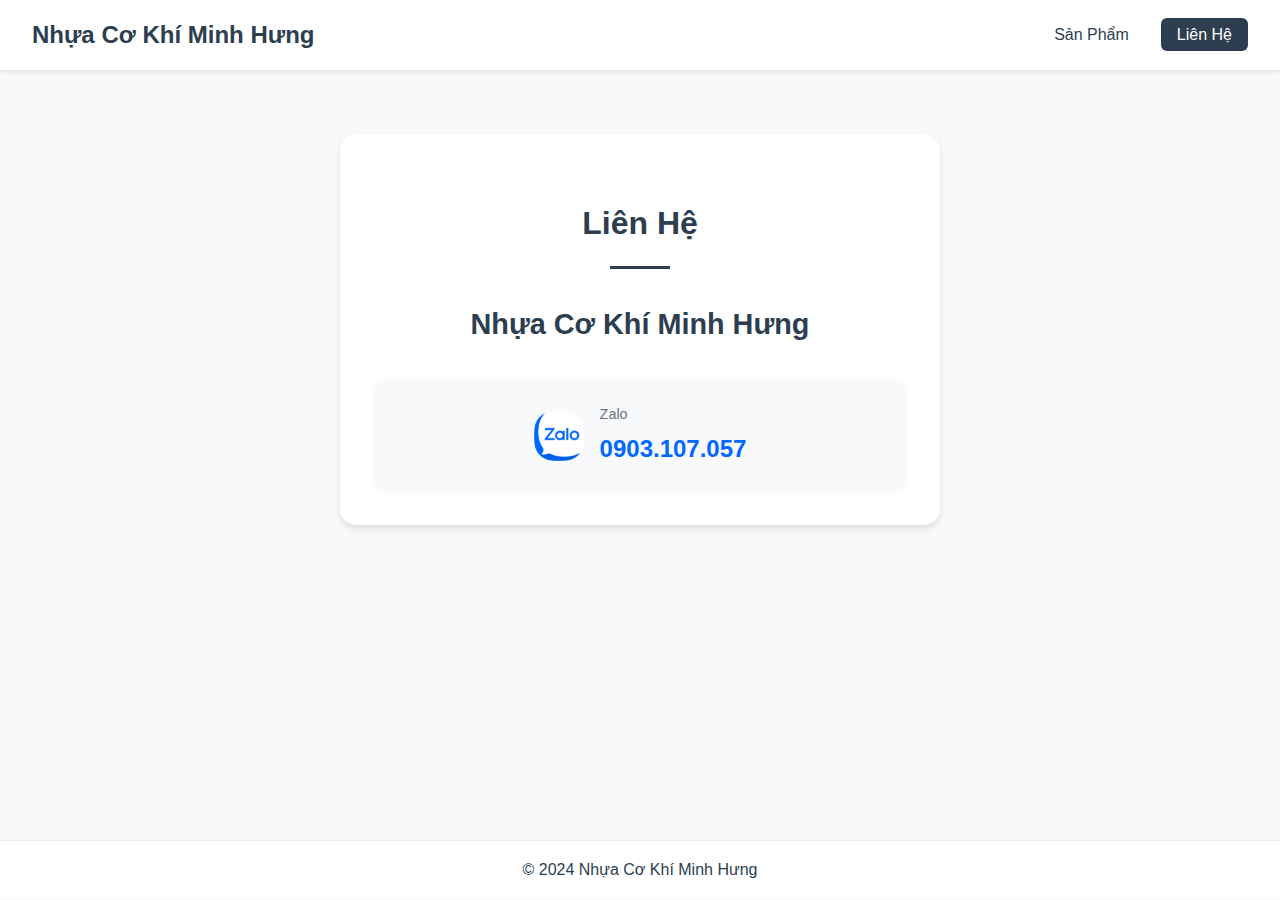
==== contact.html @ 77f907da "first commit" ====
<!DOCTYPE html>
<html lang="vi">
<head>
    <meta charset="UTF-8">
    <meta name="viewport" content="width=device-width, initial-scale=1.0">
    <title>Liên Hệ - Nhựa Cơ Khí Minh Hưng</title>
    <link rel="stylesheet" href="styles.css">
</head>
<body>
    <nav class="navbar">
        <div class="nav-brand">Nhựa Cơ Khí Minh Hưng</div>
        <ul class="nav-links">
            <li><a href="index.html">Sản Phẩm</a></li>
            <li><a href="contact.html" class="active">Liên Hệ</a></li>
        </ul>
    </nav>

    <main>
        <div class="contact-simple">
            <h1>Liên Hệ</h1>
            <div class="contact-card">
                <div class="company-name">
                    <h2>Nhựa Cơ Khí Minh Hưng</h2>
                </div>
                <div class="contact-info">
                    <div class="zalo-contact">
                        <img src="/images/Icon_of_Zalo.svg.webp" width="50" height="50" alt="Zalo Icon" class="zalo-icon">
                        <div class="zalo-details">
                            <span class="label">Zalo</span>
                            <a href="https://zalo.me/0903107057" target="_blank" class="zalo-number">0903.107.057</a>
                        </div>
                    </div>
                </div>
            </div>
        </div>
    </main>

    <footer>
        <p>&copy; 2024 Nhựa Cơ Khí Minh Hưng</p>
    </footer>
</body>
</html>
---- styles.css ----
/* Reset css */
* {
  margin: 0;
  padding: 0;
  box-sizing: border-box;
}

body {
  font-family: "Segoe UI", Arial, sans-serif;
  line-height: 1.6;
  color: #333;
  background-color: #f8f9fa;
}

/* Navigation */
.navbar {
  background-color: white;
  padding: 1rem 2rem;
  display: flex;
  justify-content: space-between;
  align-items: center;
  box-shadow: 0 2px 4px rgba(0, 0, 0, 0.1);
  position: sticky;
  top: 0;
  z-index: 1000;
}

.navbar a {
  color: #2c3e50;
  text-decoration: none;
}

.nav-brand {
  color: #2c3e50;
  font-size: 1.5rem;
  font-weight: bold;
  text-decoration: none;
}

.nav-links {
  display: flex;
  list-style: none;
  gap: 1rem;
}

.nav-links li a {
  color: #2c3e50;
  text-decoration: none;
  padding: 0.5rem 1rem;
  border-radius: 6px;
  transition: background-color 0.3s ease, color 0.3s ease;
}

.nav-links li a:hover,
.nav-links li a.active {
  background-color: #2c3e50;
  color: white;
}

/* Main content */
main {
  padding: 2rem;
  max-width: 1500px;
  margin: 0 auto;
  min-height: calc(100vh - 130px);
}

main h1 {
  color: #2c3e50;
  font-size: 2.2rem;
  text-align: center;
  margin: 2rem 0;
  position: relative;
}

/* Products grid */
/* Product Card Base Styles */
.product-card {
  background: white;
  border-radius: 12px;
  padding: 1.5rem;
  text-align: left;
  box-shadow: 0 2px 8px rgba(0, 0, 0, 0.1);
  transition: all 0.3s ease;
  display: flex;
  flex-direction: column;
  gap: 1rem;
}

.product-card:hover {
  transform: translateY(-5px);
  box-shadow: 0 4px 12px rgba(0, 0, 0, 0.15);
  cursor: pointer;
}

.product-card img {
  width: 100%;
  height: auto;
  border-radius: 8px;
  object-fit: cover;
}

.product-card h3 {
  color: #2c3e50;
  font-size: 1.3rem;
  font-weight: 600;
  margin: 0;
  text-align: center;
}

/* Product Brief Description */
.product-brief {
  color: #666;
  font-size: 0.95rem;
  line-height: 1.5;
  text-align: center;
  margin: 0;
}

/* Specifications Styling */
.product-specs {
  background: #f8f9fa;
  border-radius: 8px;
  padding: 1rem;
}

.spec-item {
  display: flex;
  margin-bottom: 0.5rem;
  font-size: 0.95rem;
  line-height: 1.5;
}

.spec-item:last-child {
  margin-bottom: 0;
}

.spec-label {
  font-weight: 600;
  min-width: 100px;
  color: #2c3e50;
}

.spec-value {
  color: #666;
}

/* Usage Instructions Styling */
.product-usage {
  display: flex;
  flex-direction: column;
  gap: 1rem;
}

.usage-section h4 {
  color: #2c3e50;
  font-size: 1rem;
  font-weight: 600;
  margin-bottom: 0.5rem;
}

.usage-section p {
  color: #666;
  font-size: 0.95rem;
  margin: 0;
  line-height: 1.5;
}

/* Grid Layout */
.products-grid {
  display: grid;
  grid-template-columns: repeat(auto-fit, minmax(280px, 1fr));
  gap: 2rem;
  padding: 1rem;
}

/* Contact page styles */
.contact-simple {
  max-width: 600px;
  margin: 2rem auto;
  padding: 2rem;
  background: white;
  border-radius: 16px;
  box-shadow: 0 4px 6px rgba(0, 0, 0, 0.1);
}

.contact-simple h1 {
  color: #2c3e50;
  font-size: 2rem;
  margin-bottom: 2rem;
  text-align: center;
  position: relative;
}

.contact-simple h1:after {
  content: "";
  display: block;
  width: 60px;
  height: 3px;
  background: #2c3e50;
  margin: 1rem auto 0;
}

.company-name h2 {
  color: #2c3e50;
  font-size: 1.8rem;
  text-align: center;
  margin-bottom: 2rem;
}

.zalo-contact {
  background: #f8f9fa;
  padding: 1.5rem;
  border-radius: 12px;
  display: flex;
  align-items: center;
  justify-content: center;
  gap: 1rem;
  transition: background 0.3s ease, transform 0.3s ease;
}

.zalo-contact:hover {
  background: #e9ecef;
  transform: translateY(-3px);
}

.zalo-details {
  text-align: left;
}

.label {
  display: block;
  color: #6c757d;
  font-size: 0.9rem;
  margin-bottom: 0.3rem;
}

.zalo-number {
  color: #0068ff;
  font-size: 1.5rem;
  font-weight: bold;
  text-decoration: none;
  display: block;
  transition: color 0.3s ease;
}

.zalo-number:hover {
  color: #0056b3;
}

/* Footer */
footer {
  background-color: white;
  color: #2c3e50;
  text-align: center;
  padding: 1rem;
  border-top: 1px solid #eee;
}

/* Responsive design */
@media (max-width: 768px) {
  .navbar {
    padding: 1rem;
  }

  .products-grid {
    grid-template-columns: repeat(auto-fit, minmax(240px, 1fr));
    gap: 1rem;
  }

  .contact-simple {
    margin: 1rem;
    padding: 1.5rem;
  }

  .company-name h2 {
    font-size: 1.5rem;
  }

  .zalo-number {
    font-size: 1.3rem;
  }

  .product-card {
    padding: 1rem;
  }

  .spec-item {
    font-size: 0.9rem;
  }

  .spec-label {
    min-width: 90px;
  }

  .product-usage {
    gap: 0.8rem;
  }
}

@media (max-width: 480px) {
  .navbar {
    flex-direction: column;
    gap: 1rem;
  }

  .nav-links {
    width: 100%;
    justify-content: center;
  }

  .contact-simple {
    padding: 1rem;
  }

  .zalo-contact {
    padding: 1rem;
  }
}
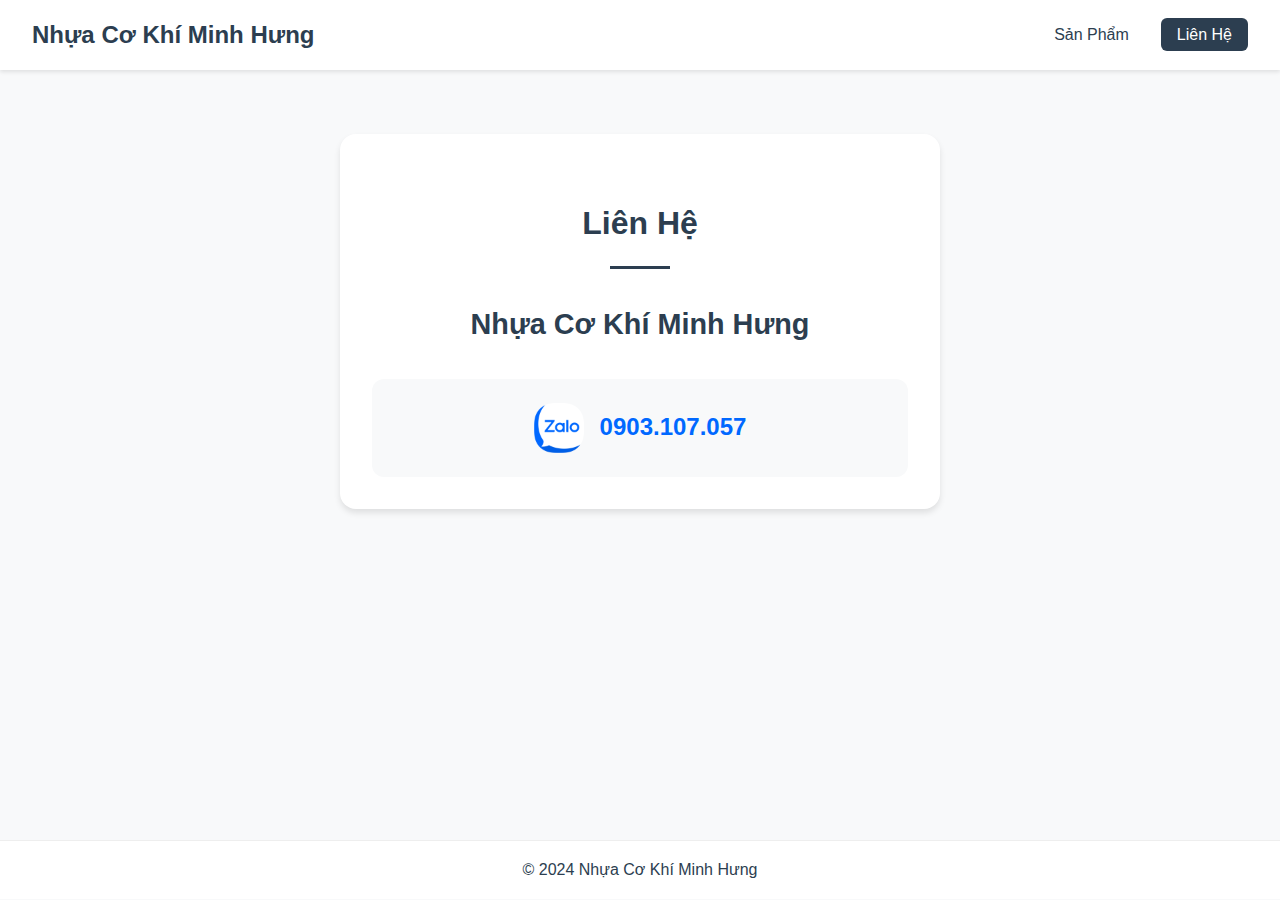
==== commit d2155bd7: "Update product descriptions" ====
--- a/contact.html
+++ b/contact.html
@@ -26,7 +26,6 @@
                     <div class="zalo-contact">
                         <img src="/images/Icon_of_Zalo.svg.webp" width="50" height="50" alt="Zalo Icon" class="zalo-icon">
                         <div class="zalo-details">
-                            <span class="label">Zalo</span>
                             <a href="https://zalo.me/0903107057" target="_blank" class="zalo-number">0903.107.057</a>
                         </div>
                     </div>
--- a/styles.css
+++ b/styles.css
@@ -74,7 +74,6 @@
 }
 
 /* Products grid */
-/* Product Card Base Styles */
 .product-card {
   background: white;
   border-radius: 12px;
@@ -85,11 +84,6 @@
   display: flex;
   flex-direction: column;
   gap: 1rem;
-}
-
-.product-card:hover {
-  transform: translateY(-5px);
-  box-shadow: 0 4px 12px rgba(0, 0, 0, 0.15);
   cursor: pointer;
 }
 
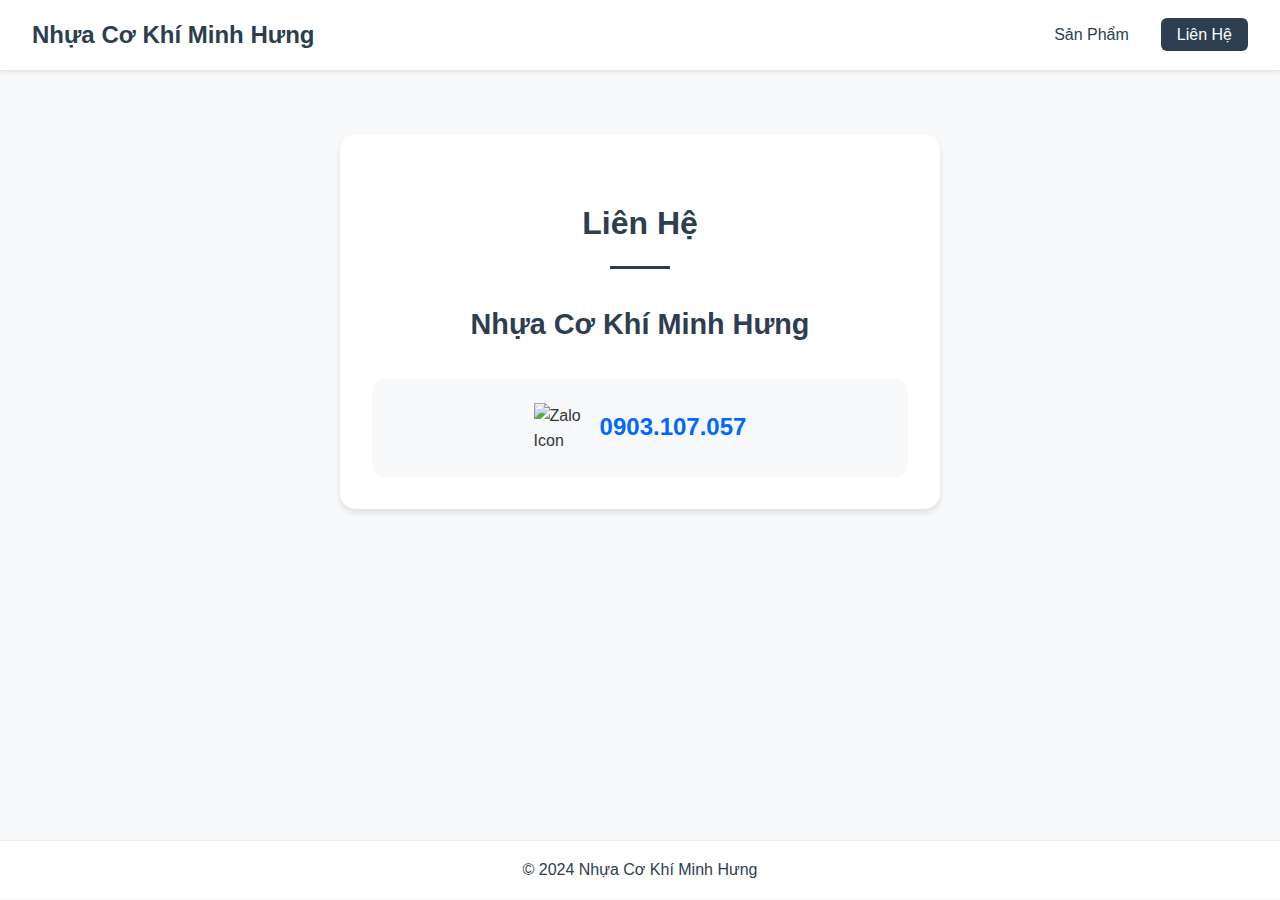
==== commit d1961dc0: "Rename Zalo icon to lowercase" ====
--- a/contact.html
+++ b/contact.html
@@ -24,7 +24,7 @@
                 </div>
                 <div class="contact-info">
                     <div class="zalo-contact">
-                        <img src="/images/Icon_of_Zalo.svg.webp" width="50" height="50" alt="Zalo Icon" class="zalo-icon">
+                        <img src="/images/icon_of_zalo.png" width="50" height="50" alt="Zalo Icon" class="zalo-icon">
                         <div class="zalo-details">
                             <a href="https://zalo.me/0903107057" target="_blank" class="zalo-number">0903.107.057</a>
                         </div>
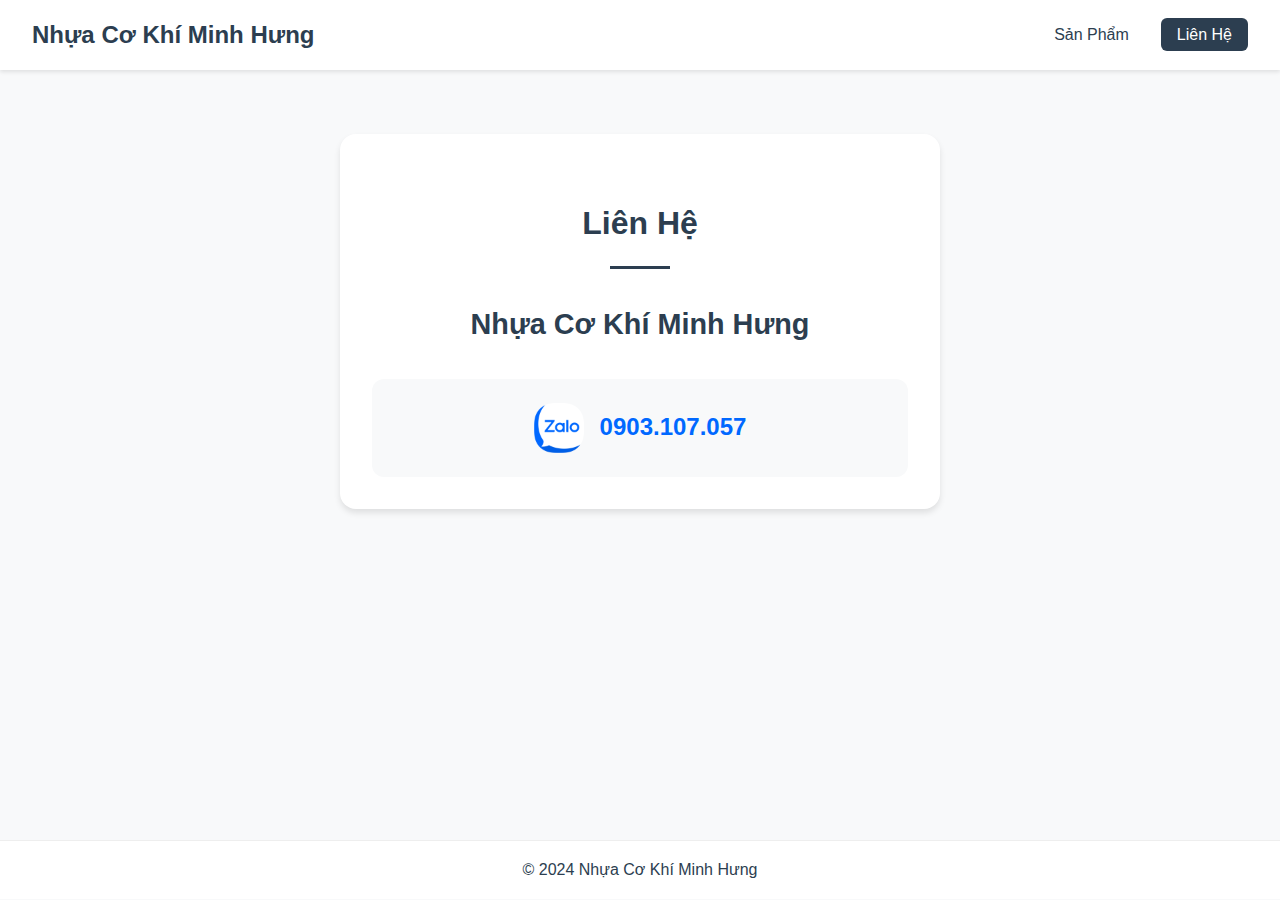
==== commit 4ea3dfa7: "Update product descriptions" ====
--- a/contact.html
+++ b/contact.html
@@ -24,7 +24,7 @@
                 </div>
                 <div class="contact-info">
                     <div class="zalo-contact">
-                        <img src="/images/icon_of_zalo.png" width="50" height="50" alt="Zalo Icon" class="zalo-icon">
+                        <img src="/images/Icon_of_Zalo.svg.webp" width="50" height="50" alt="Zalo Icon" class="zalo-icon">
                         <div class="zalo-details">
                             <a href="https://zalo.me/0903107057" target="_blank" class="zalo-number">0903.107.057</a>
                         </div>
